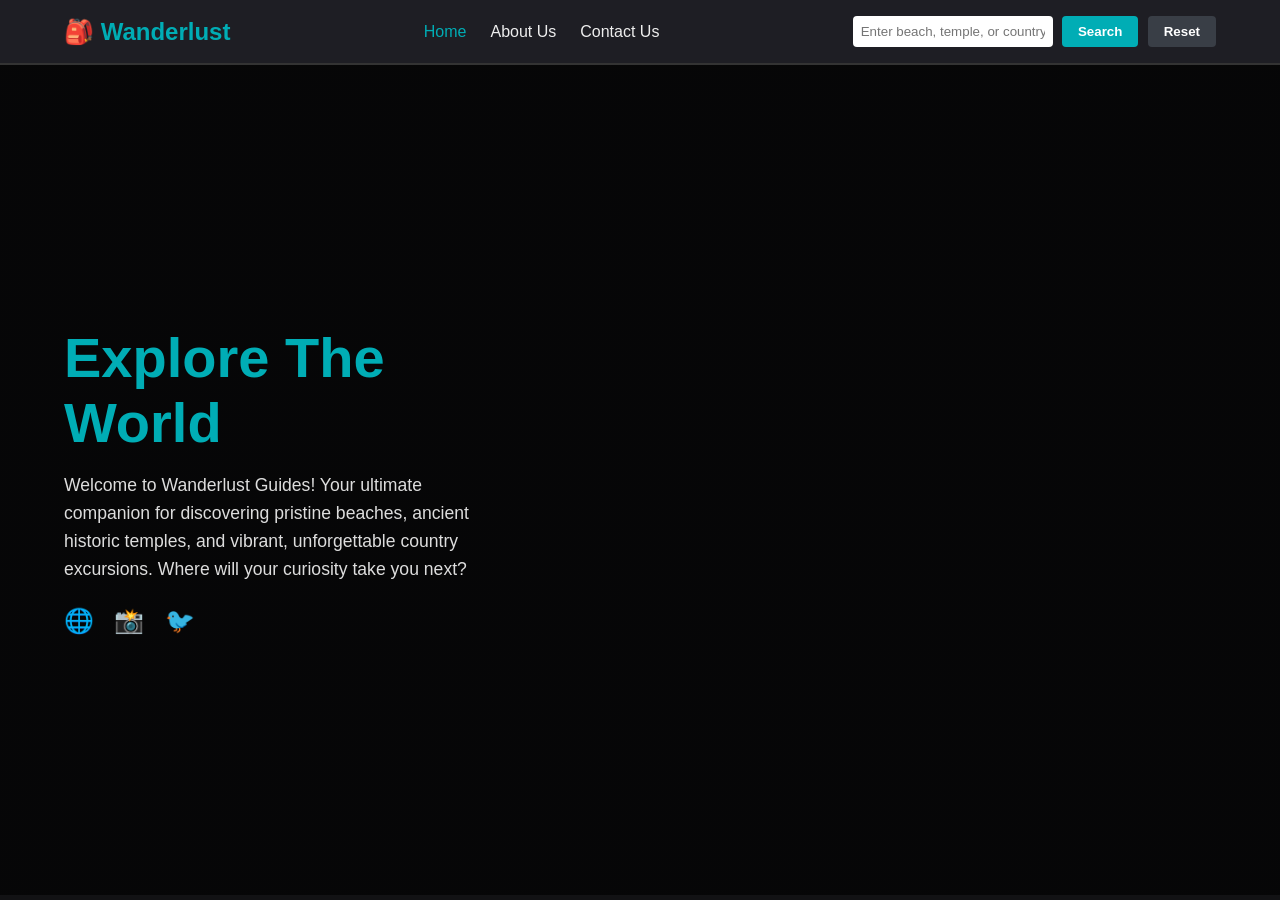
==== index.html @ 3f7f19ea "fix:" ====
<!DOCTYPE html>
<html lang="en">
<head>
    <meta charset="UTF-8">
    <meta name="viewport" content="width=device-width, initial-scale=1.0">
    <title>Wanderlust Guides</title>
    <link rel="stylesheet" href="travel_recommendation_style.css">
</head>
<body>
    <nav class="navbar">
        <div class="nav-logo">🎒 Wanderlust</div>
        <ul class="nav-links">
            <li><a href="travel_recommendation.html" class="active">Home</a></li>
            <li><a href="about.html">About Us</a></li>
            <li><a href="contact.html">Contact Us</a></li>
        </ul>
        <div class="search-container">
            <input type="text" id="searchInput" placeholder="Enter beach, temple, or country...">
            <button id="btnSearch">Search</button>
            <button id="btnClear">Reset</button>
        </div>
    </nav>

    <main class="hero-section">
        <div class="hero-content">
            <h1>Explore The World</h1>
            <p>Welcome to Wanderlust Guides! Your ultimate companion for discovering pristine beaches, ancient historic temples, and vibrant, unforgettable country excursions. Where will your curiosity take you next?</p>
            
            <div class="social-icons">
                <a href="#">🌐</a>
                <a href="#">📸</a>
                <a href="#">🐦</a>
            </div>
        </div>

        <div id="resultContainer" class="result-grid"></div>
    </main>

    <script src="travel_recommendation.js"></script>
</body>
</html>
---- travel_recommendation_style.css ----
/* Core Resets */
* {
    box-sizing: border-box;
    margin: 0;
    padding: 0;
    font-family: 'Segoe UI', Tahoma, Geneva, Verdana, sans-serif;
}

body {
    background: #121214;
    color: #ffffff;
    min-height: 100vh;
}

/* Task 2: Navbar Styling */
.navbar {
    display: flex;
    justify-content: space-between;
    align-items: center;
    background: #1e1e24;
    padding: 1rem 5%;
    border-bottom: 2px solid #333;
}

.nav-logo {
    font-size: 1.5rem;
    font-weight: bold;
    color: #00adb5;
}

.nav-links {
    list-style: none;
    display: flex;
    gap: 1.5rem;
}

.nav-links a {
    color: #eeeeee;
    text-decoration: none;
    font-weight: 500;
    transition: color 0.3s;
}

.nav-links a:hover, .nav-links a.active {
    color: #00adb5;
}

.search-container input {
    padding: 0.5rem;
    border: none;
    border-radius: 4px;
    width: 200px;
}

.search-container button {
    padding: 0.5rem 1rem;
    margin-left: 0.3rem;
    border: none;
    border-radius: 4px;
    cursor: pointer;
    font-weight: bold;
    transition: background 0.2s;
}

#btnSearch { background: #00adb5; color: white; }
#btnSearch:hover { background: #008c95; }
#btnClear { background: #393e46; color: white; }
#btnClear:hover { background: #2b2f35; }

/* Task 3: Home Page & Background Setup */
.hero-section {
    position: relative;
    height: calc(100vh - 70px);
    background: linear-gradient(rgba(0,0,0,0.65), rgba(0,0,0,0.65)), url('https://images.unsplash.com/photo-1506929562872-bb421503ef21?auto=format&fit=crop&w=1600&q=80') no-repeat center center/cover;
    display: flex;
    padding: 3rem 5%;
    gap: 2rem;
}

.hero-content {
    flex: 1;
    max-width: 500px;
    display: flex;
    flex-direction: column;
    justify-content: center;
}

.hero-content h1 {
    font-size: 3.5rem;
    margin-bottom: 1rem;
    color: #00adb5;
}

.hero-content p {
    font-size: 1.1rem;
    line-height: 1.6;
    margin-bottom: 1.5rem;
    color: #dddddd;
}

.social-icons a {
    font-size: 1.5rem;
    margin-right: 1rem;
    text-decoration: none;
}

/* Task 8: Dynamic Results Container (Grid Layout) */
.result-grid {
    flex: 1.5;
    display: grid;
    grid-template-columns: repeat(auto-fit, minmax(280px, 1fr));
    gap: 1.5rem;
    overflow-y: auto;
    padding-right: 10px;
}

.card {
    background: rgba(30, 30, 36, 0.95);
    border-radius: 8px;
    overflow: hidden;
    box-shadow: 0 8px 16px rgba(0,0,0,0.3);
    display: flex;
    flex-direction: column;
}

.card img {
    width: 100%;
    height: 180px;
    object-fit: cover;
}

.card-body {
    padding: 1.2rem;
    display: flex;
    flex-direction: column;
    gap: 0.5rem;
    flex-grow: 1;
}

.card-time {
    font-size: 0.85rem;
    color: #00adb5;
    font-weight: bold;
}

/* Contextual Subpages Content (About/Contact) */
.container {
    max-width: 900px;
    margin: 3rem auto;
    padding: 0 2rem;
}

.about-section, .contact-box {
    background: #1e1e24;
    padding: 2.5rem;
    border-radius: 8px;
    margin-bottom: 2rem;
}

.team-grid {
    display: grid;
    grid-template-columns: repeat(auto-fit, minmax(220px, 1fr));
    gap: 1.5rem;
    margin-top: 1.5rem;
}

.team-card {
    background: #2a2a35;
    padding: 1.5rem;
    border-radius: 6px;
    text-align: center;
}

.role { color: #00adb5; font-size: 0.9rem; margin-top: 0.2rem; }

/* Contact Form Specifics */
.form-group { margin-bottom: 1.2rem; }
.form-group label { display: block; margin-bottom: 0.4rem; font-weight: bold;}
.form-group input, .form-group textarea {
    width: 100%; padding: 0.75rem; border: none; border-radius: 4px; background: #2a2a35; color: white;
}
.btn-submit {
    background: #00adb5; color: white; border: none; padding: 0.75rem 2rem; border-radius: 4px; font-weight: bold; cursor: pointer;
}
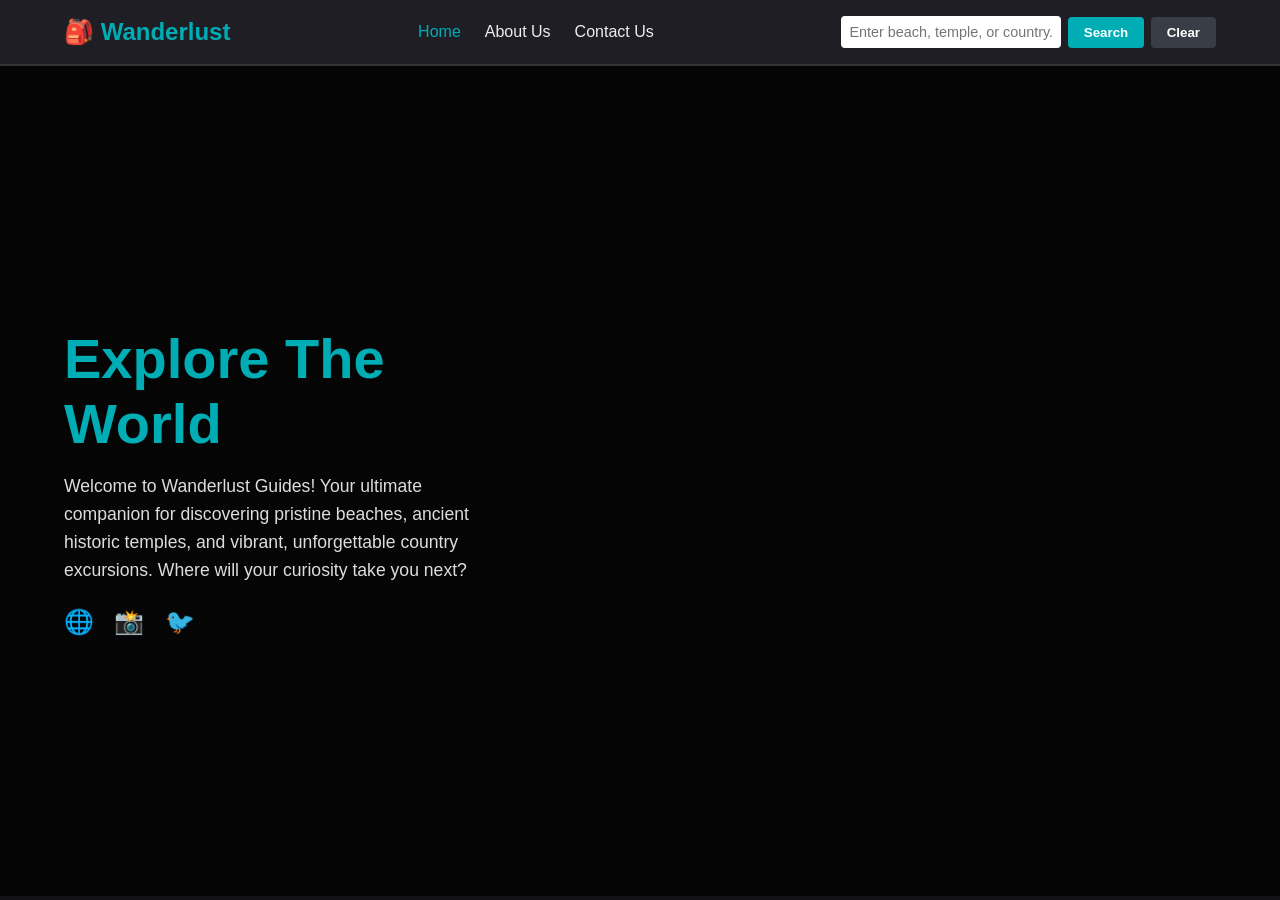
==== commit a7a54201: "fix:" ====
--- a/index.html
+++ b/index.html
@@ -10,14 +10,14 @@
     <nav class="navbar">
         <div class="nav-logo">🎒 Wanderlust</div>
         <ul class="nav-links">
-            <li><a href="travel_recommendation.html" class="active">Home</a></li>
+            <li><a href="index.html" class="active">Home</a></li>
             <li><a href="about.html">About Us</a></li>
             <li><a href="contact.html">Contact Us</a></li>
         </ul>
         <div class="search-container">
             <input type="text" id="searchInput" placeholder="Enter beach, temple, or country...">
             <button id="btnSearch">Search</button>
-            <button id="btnClear">Reset</button>
+            <button id="btnClear">Clear</button>
         </div>
     </nav>
 
--- a/travel_recommendation_style.css
+++ b/travel_recommendation_style.css
@@ -1,4 +1,4 @@
-/* Core Resets */
+/* Style Reset Definitions */
 * {
     box-sizing: border-box;
     margin: 0;
@@ -12,7 +12,7 @@
     min-height: 100vh;
 }
 
-/* Task 2: Navbar Styling */
+/* Navbar Interface Design */
 .navbar {
     display: flex;
     justify-content: space-between;
@@ -45,16 +45,23 @@
     color: #00adb5;
 }
 
+/* Search Actions Shell Styling */
+.search-container {
+    display: flex;
+    align-items: center;
+}
+
 .search-container input {
     padding: 0.5rem;
     border: none;
     border-radius: 4px;
-    width: 200px;
+    width: 220px;
+    font-size: 0.9rem;
 }
 
 .search-container button {
     padding: 0.5rem 1rem;
-    margin-left: 0.3rem;
+    margin-left: 0.4rem;
     border: none;
     border-radius: 4px;
     cursor: pointer;
@@ -67,11 +74,11 @@
 #btnClear { background: #393e46; color: white; }
 #btnClear:hover { background: #2b2f35; }
 
-/* Task 3: Home Page & Background Setup */
+/* Backdrop Content Viewport */
 .hero-section {
     position: relative;
     height: calc(100vh - 70px);
-    background: linear-gradient(rgba(0,0,0,0.65), rgba(0,0,0,0.65)), url('https://images.unsplash.com/photo-1506929562872-bb421503ef21?auto=format&fit=crop&w=1600&q=80') no-repeat center center/cover;
+    background: linear-gradient(rgba(0,0,0,0.7), rgba(0,0,0,0.7)), url('https://images.unsplash.com/photo-1506929562872-bb421503ef21?auto=format&fit=crop&w=1600&q=80') no-repeat center center/cover;
     display: flex;
     padding: 3rem 5%;
     gap: 2rem;
@@ -79,7 +86,7 @@
 
 .hero-content {
     flex: 1;
-    max-width: 500px;
+    max-width: 450px;
     display: flex;
     flex-direction: column;
     justify-content: center;
@@ -104,7 +111,7 @@
     text-decoration: none;
 }
 
-/* Task 8: Dynamic Results Container (Grid Layout) */
+/* Dynamic Query Grid Framework (Guarantees clean presentation alignment) */
 .result-grid {
     flex: 1.5;
     display: grid;
@@ -112,15 +119,17 @@
     gap: 1.5rem;
     overflow-y: auto;
     padding-right: 10px;
+    max-height: 85vh;
 }
 
 .card {
     background: rgba(30, 30, 36, 0.95);
     border-radius: 8px;
     overflow: hidden;
-    box-shadow: 0 8px 16px rgba(0,0,0,0.3);
+    box-shadow: 0 8px 16px rgba(0,0,0,0.4);
     display: flex;
     flex-direction: column;
+    height: fit-content;
 }
 
 .card img {
@@ -134,7 +143,6 @@
     display: flex;
     flex-direction: column;
     gap: 0.5rem;
-    flex-grow: 1;
 }
 
 .card-time {
@@ -143,7 +151,7 @@
     font-weight: bold;
 }
 
-/* Contextual Subpages Content (About/Contact) */
+/* General Layout Context Elements */
 .container {
     max-width: 900px;
     margin: 3rem auto;
@@ -173,7 +181,6 @@
 
 .role { color: #00adb5; font-size: 0.9rem; margin-top: 0.2rem; }
 
-/* Contact Form Specifics */
 .form-group { margin-bottom: 1.2rem; }
 .form-group label { display: block; margin-bottom: 0.4rem; font-weight: bold;}
 .form-group input, .form-group textarea {
@@ -181,4 +188,11 @@
 }
 .btn-submit {
     background: #00adb5; color: white; border: none; padding: 0.75rem 2rem; border-radius: 4px; font-weight: bold; cursor: pointer;
+}
+.error-msg {
+    grid-column: 1 / -1;
+    background: rgba(255, 0, 0, 0.1);
+    border-left: 4px solid #ff4a4a;
+    padding: 1rem;
+    border-radius: 4px;
 }
